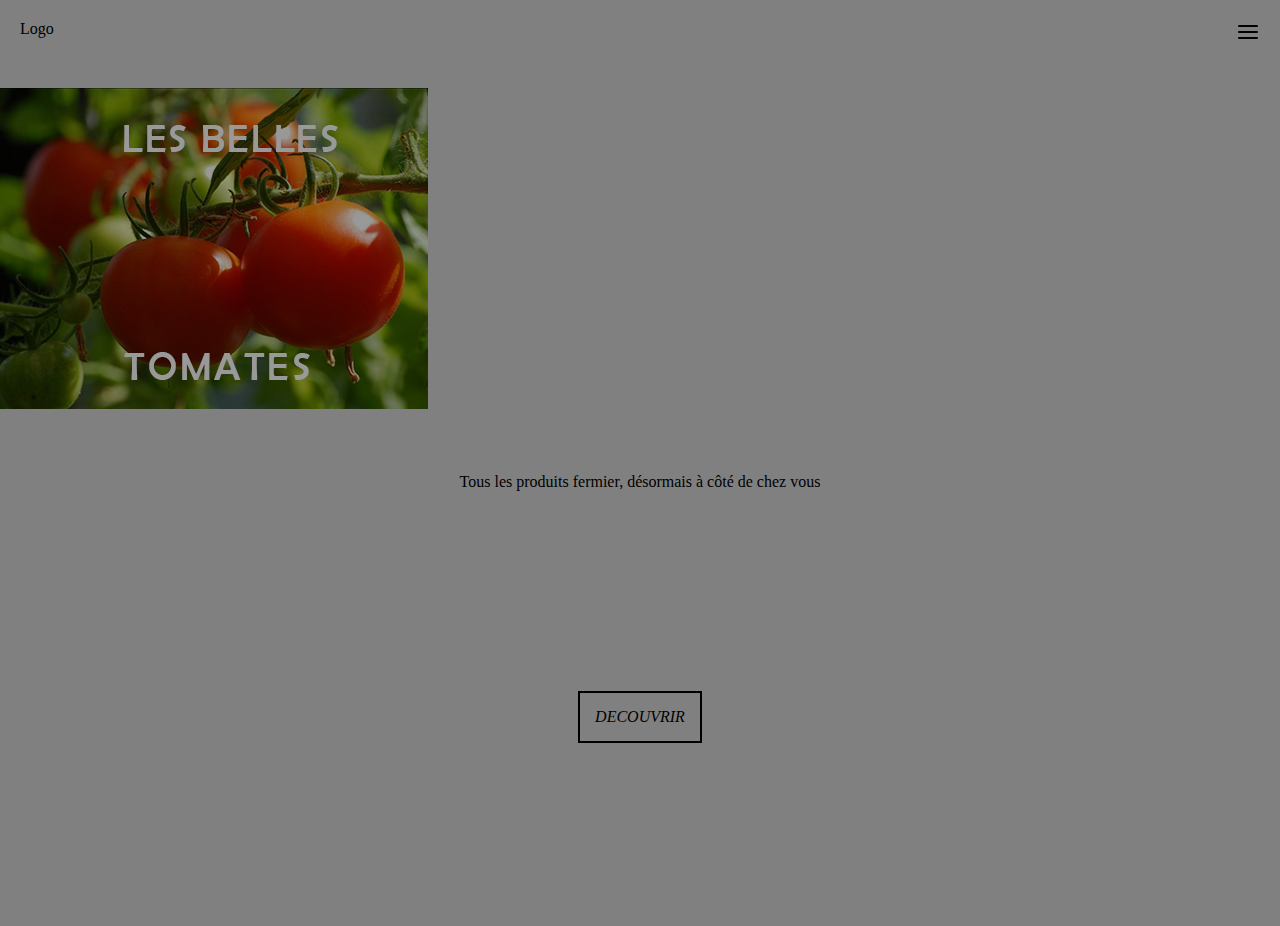
==== index.html @ 9a231d94 "Add files via upload" ====
<!DOCTYPE html>
<html lang="en">

<head>
    <meta charset="UTF-8">
    <meta http-equiv="X-UA-Compatible" content="IE=edge">
    <meta name="viewport" content="width=device-width, initial-scale=1.0">
    <link rel="stylesheet" href="styles/tel.css">
    <link rel="stylesheet" media="screen and (min-width: 429px) " href="styles/ordi.css">
    <title>Site qui a pas encore de nom</title>
</head>

<body>
    <header>
        <div class="logo">
            Logo
        </div>
        <div class="burger">
            <svg xmlns="http://www.w3.org/2000/svg" width="24" height="24" viewBox="0 0 24 24" fill="none"
                stroke="#000000" stroke-width="2" stroke-linecap="round" stroke-linejoin="round">
                <line x1="3" y1="12" x2="21" y2="12"></line>
                <line x1="3" y1="6" x2="21" y2="6"></line>
                <line x1="3" y1="18" x2="21" y2="18"></line>
            </svg>
        </div>
    </header>
    <nav>
        <ul>
            <h1>menu</h1>
            <p>Article de presse</p>
            <p>Commander</p>
            <p>Qui sommes nous ?</p>
            <p>Nous contacter </p>
        </ul>
        <svg xmlns="http://www.w3.org/2000/svg" width="69" height="69" viewBox="0 0 24 24" fill="none" stroke="#ffffff"
            stroke-width="1" stroke-linecap="round" stroke-linejoin="round">
            <circle cx="12" cy="12" r="10"></circle>
            <line x1="15" y1="9" x2="9" y2="15"></line>
            <line x1="9" y1="9" x2="15" y2="15"></line>
        </svg>
    </nav>
    <main>
        <img loading="lazy" src="img/tomate.png" alt="tomates" width="428" height="321">
        <p>Tous les produits fermier, désormais
            à côté de chez vous </p>
        <div>
            <i>DECOUVRIR</i>
        </div>
    </main>
    <script src="js/js.js"></script>
</body>

</html>
---- styles/tel.css ----
body {
    margin: 0;
    height: 926px;
}

img {
    max-width: 100%;
    height: auto;
}

header {
    display: flex;
    justify-content: space-between;
    margin-bottom: 20px;
}

header div {
    padding: 20px;
}

nav {
    position: fixed;
    transform: translateX(-100%);
    top: 0;
    bottom: 0;
    left: 0;
    right: 0;
    transition: 0.3s;
}

nav p {
    padding: 25px;
    font-size: 25px;
}
nav svg {
    margin-top: 170px;
}

nav h1 {
    margin-top: 40px;
}



.apparait {
    position: fixed;
    transform: translateX(0%);
    top: 0;
    bottom: 0;
    left: 0;
    right: 0;
    transition: 0.3s;
    text-align: center;
    color: white;
    background-color: black;
    opacity: 0.9;
}

main p {
    margin-top: 60px;
    text-align: center;
    margin-bottom: 200px;
}

main div {
    border: 2px black solid;
    margin: auto;
    transition: 0.3s;
    text-align: center;
    padding: 15px;
    display: table;
}

main div:hover {
    background-color: green;
    color: white;
    font-weight: bolder;
    transform: scale(1.2);
    transition: 0.3s;
}

nav svg:hover{
    transform: scale(1.1);
}

.burger:hover{
    transform: rotate(90deg);
    transition: 0.4s;
}
---- styles/ordi.css ----
body {
    background-color: grey;
}
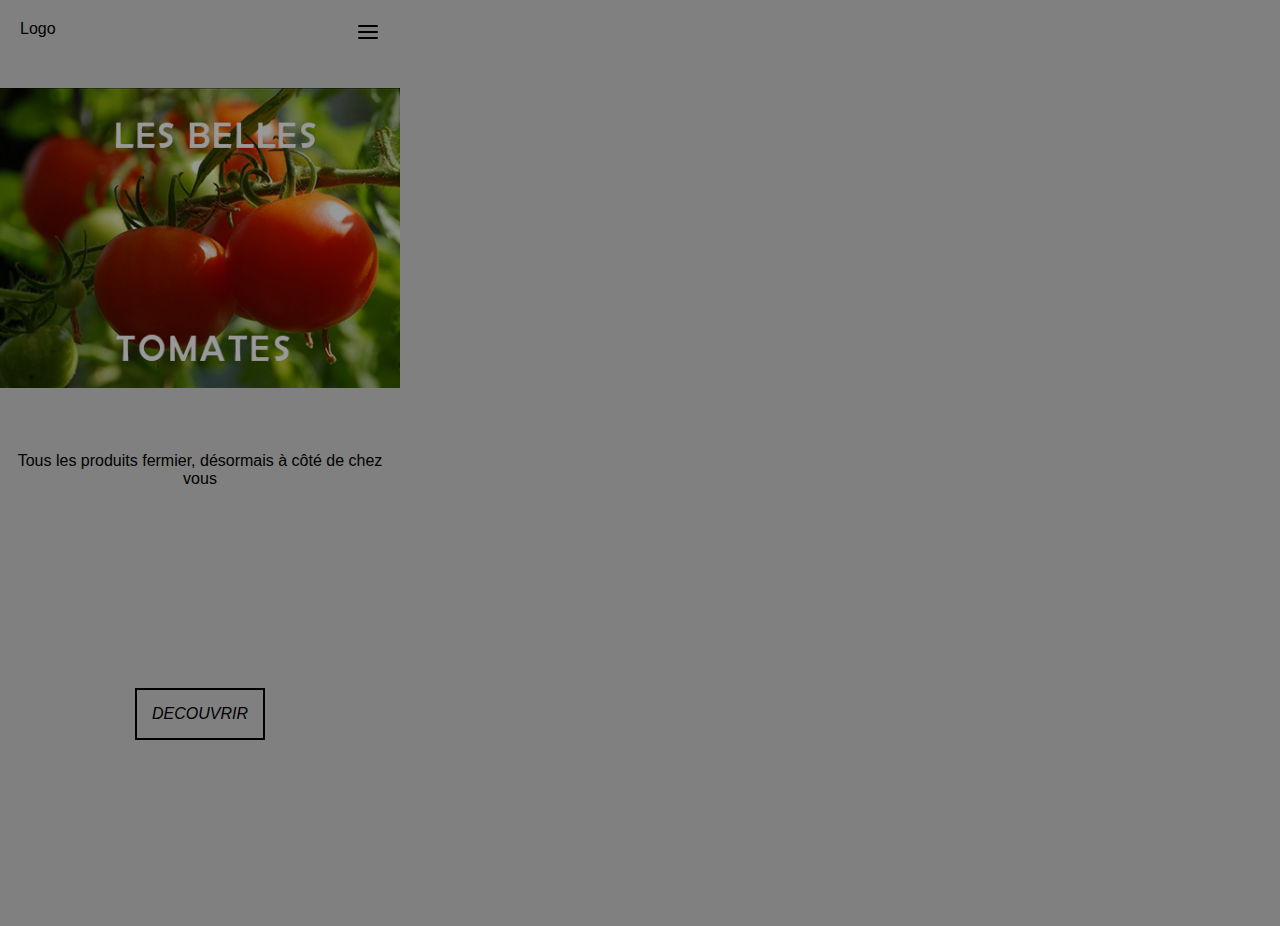
==== commit 48874076: "Add files via upload" ====
--- a/index.html
+++ b/index.html
@@ -25,13 +25,15 @@
         </div>
     </header>
     <nav>
-        <ul>
-            <h1>menu</h1>
+        <h1>menu</h1>
+        <a href="diapo.html">
             <p>Article de presse</p>
+        </a>
+        <a href="commande.html">
             <p>Commander</p>
-            <p>Qui sommes nous ?</p>
-            <p>Nous contacter </p>
-        </ul>
+        </a>
+        <p>Qui sommes nous ?</p>
+        <p>Nous contacter </p>
         <svg xmlns="http://www.w3.org/2000/svg" width="69" height="69" viewBox="0 0 24 24" fill="none" stroke="#ffffff"
             stroke-width="1" stroke-linecap="round" stroke-linejoin="round">
             <circle cx="12" cy="12" r="10"></circle>
--- a/styles/tel.css
+++ b/styles/tel.css
@@ -1,6 +1,8 @@
 body {
     margin: 0;
     height: 926px;
+    width: 400px;
+    font-family: Arial, Helvetica, sans-serif;
 }
 
 img {
@@ -20,7 +22,7 @@
 
 nav {
     position: fixed;
-    transform: translateX(-100%);
+    transform: translateX(100%);
     top: 0;
     bottom: 0;
     left: 0;
@@ -32,12 +34,10 @@
     padding: 25px;
     font-size: 25px;
 }
-nav svg {
-    margin-top: 170px;
-}
+
 
 nav h1 {
-    margin-top: 40px;
+    margin-top: 50px;
 }
 
 
@@ -54,6 +54,7 @@
     color: white;
     background-color: black;
     opacity: 0.9;
+    z-index: 2;
 }
 
 main p {
@@ -88,3 +89,15 @@
     transition: 0.4s;
 }
 
+a:link {
+    text-decoration: none;
+    color: white;
+}
+
+a:visited {
+    color: white;
+}
+
+a:hover {
+    text-decoration: underline;
+}